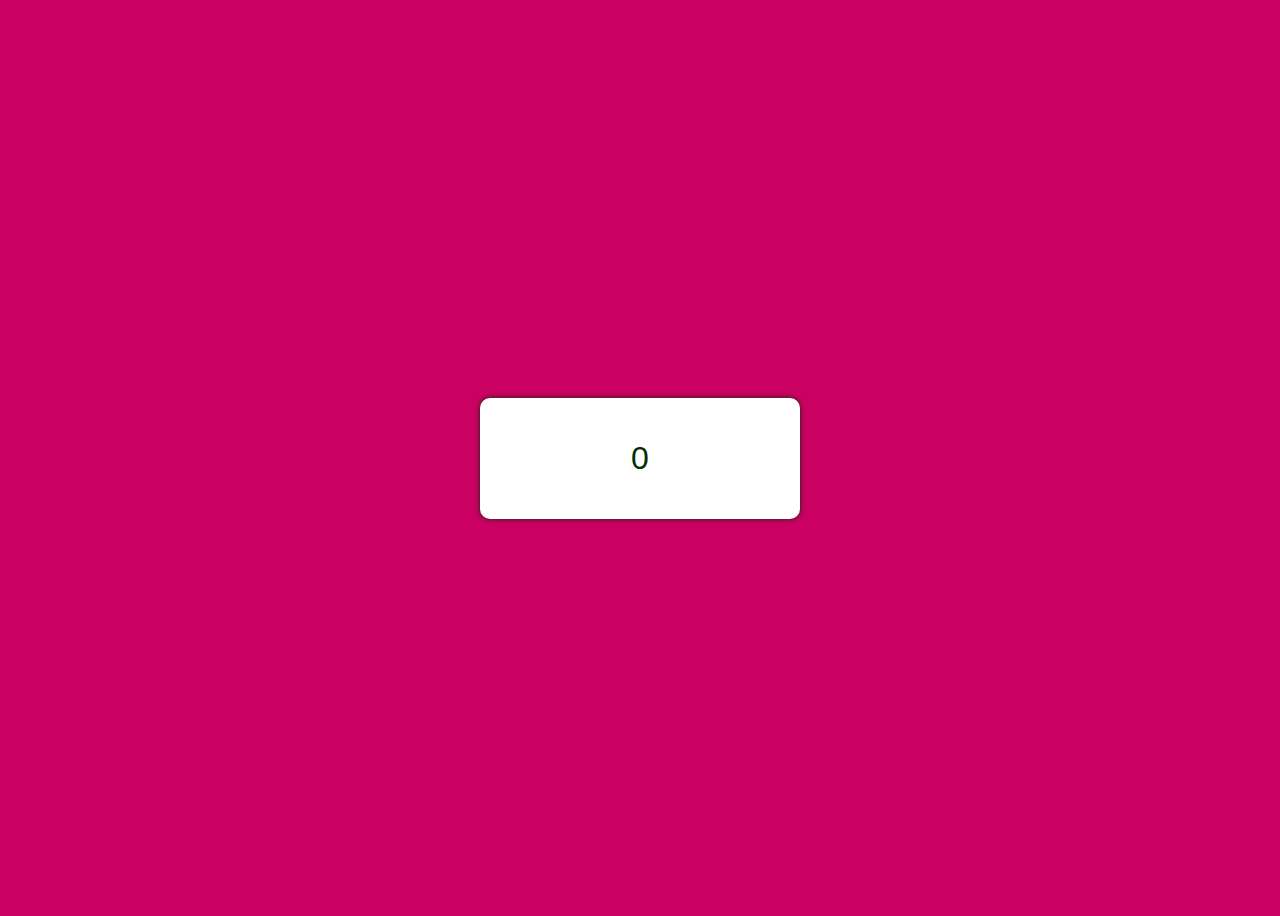
==== counter-starter/index.html @ 444580aa "Initial commit" ====
<!DOCTYPE html>

<html lang="en">
    <head>
        <meta charset="utf-8" />
        <meta
            name="viewport"
            content="width=device-width, initial-scale=1, shrink-to-fit=no"
        />
        <title>Counter</title>
        <link rel="stylesheet" href="styles.css" />
    </head>

    <body>
        <div id="wrapper">
            <p id="number">0</p>
            <div id="button-wrapper">
            </div>
        </div>
    </body>
</html>
---- counter-starter/styles.css ----
body {
    background-color: #cb0162;
    font-family: sans-serif;
    color: #062e03;
    text-align: center;
    height: 100vh;
    display: flex;
    justify-content: center;
    align-items: center;
    flex-direction: column;
}

#wrapper {
    width: 300px;
    padding: 10px;
    background-color: #fff;
    border-radius: 10px;
    box-shadow: 0px 0px 5px #062e03;
}

#wrapper p {
    font-size: 2rem;
}

input[type="button"] {
    border: 1px solid #062e03;
    background-color: #cb0162;
    color: #fff;
    border-radius: 3px;
    padding: 2px;
    font-size: 1.5rem;
    width: 60px;
    height: 40px;
}

input[type="button"]:hover {
    box-shadow: 0px 0px 5px #062e03;
}
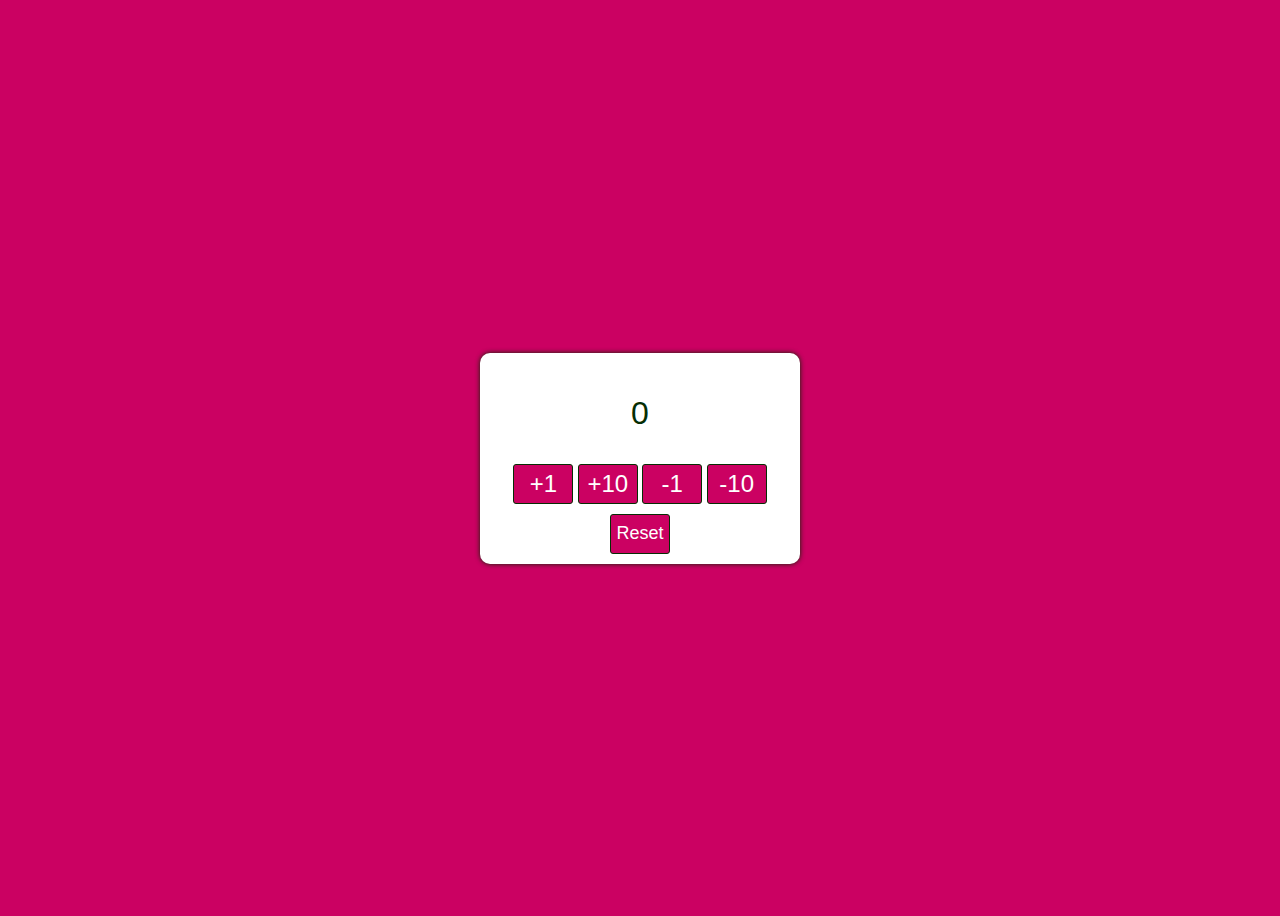
==== commit c629f0b1: "reset" ====
--- a/counter-starter/index.html
+++ b/counter-starter/index.html
@@ -15,7 +15,13 @@
         <div id="wrapper">
             <p id="number">0</p>
             <div id="button-wrapper">
+                <input type="button" value="+1" id="addition" onclick="add(1)" />
+                <input type="button" value="+10" id="addition" onclick="add(10)" />
+                <input type="button" value="-1" id="subtraction" onclick="minus(1)" />
+                <input type="button" value="-10" id="subtraction" onclick="minus(10)" />
+                <input type="button" value="Reset" id="resetBtn" onclick= "reset()" />
             </div>
         </div>
+        <script src="script.js"></script>
     </body>
 </html>
--- a/counter-starter/styles.css
+++ b/counter-starter/styles.css
@@ -36,3 +36,8 @@
 input[type="button"]:hover {
     box-shadow: 0px 0px 5px #062e03;
 }
+
+#resetBtn {
+    font-size: 18px;
+    margin-top: 10px;
+}